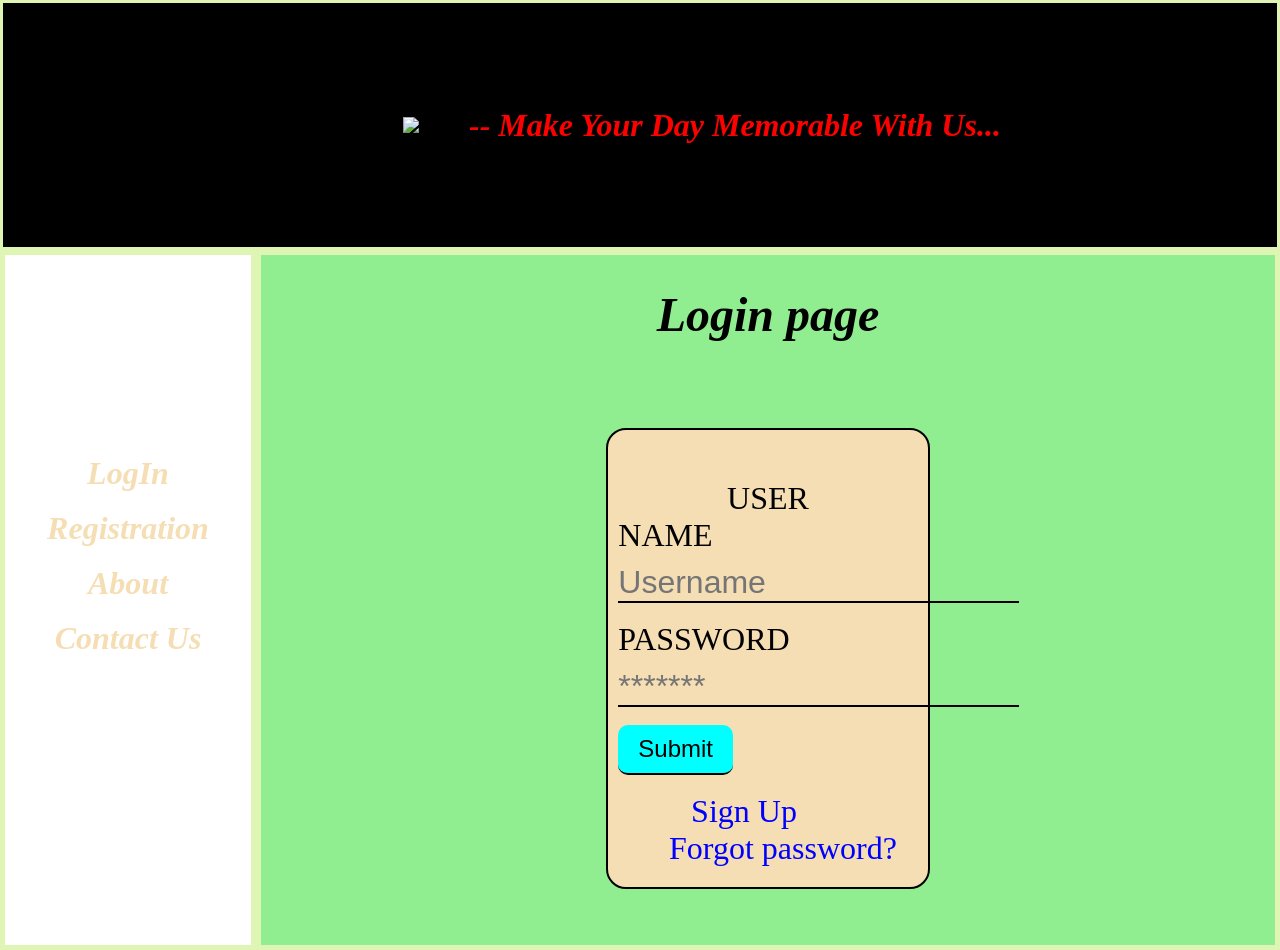
==== index.html @ f3f4a313 "new project" ====
<!DOCTYPE html>
<html lang="en">
<head>
    <title>Home Page</title>
</head>
<style>
    *{
        box-sizing: border-box;
        padding: 0;
        margin: 0;
    }
    .header{
        background-color: black;
        height:250px; 
        width:100%;
        border: 3px solid rgb(222, 245, 179);  
        padding: 0 0 0 400px;  
        display:flex;
        align-items:center;
    }
    .left{
        /* background-color: rgb(42, 248, 176); */
        background-image: url('images/leftbackground.jpg');
        background-size:cover;
        height:700px; 
        width:20%; 
        float:left;
        border: 5px solid rgb(222, 245, 179);
        text-align:center;
        padding-top: 200px;
    }
    .right{
        background-color: lightgreen; 
        height:700px; 
        width:80%;
        float:left;
        border: 5px solid rgb(222, 245, 179);
    }
    h2{
        color:wheat;
        font-family:Verdana;
        font-size:200%;
    }
    .header img{
        /* display: inline-block; */
        padding-right: 50px;
        float:left;
    }
    .header h2{
        font-size: 200%;
        text-align: center;
        color:red;
    }
    
</style>
<body>
    <div class="header">
        <img src="images\logo.png" >
        <h2><i>-- Make Your Day Memorable With Us...</i></h2>
    </div>
    <div class="left">
        <ul style="list-style-type:circle;">
           <li><a href="login.html" target="right-frame" style="text-decoration: none;"><center><h2><i>LogIn</i></h2></center></a></li><br>
           <li><a href="Registrationpage.html" target="right-frame" style="text-decoration: none;"><center><h2><i>Registration</i></h2></a></li><br>
            <li><center><h2><i >About</i></h2></center></li><br>
            <li><center><h2><i >Contact Us</i></h2></center></li><br>
        </ul>
    </div>
    <!-- <div class="right"></div> -->
    <iframe src="login.html" frameborder="0" name="right-frame" class="right"></iframe>

</body>
</html>
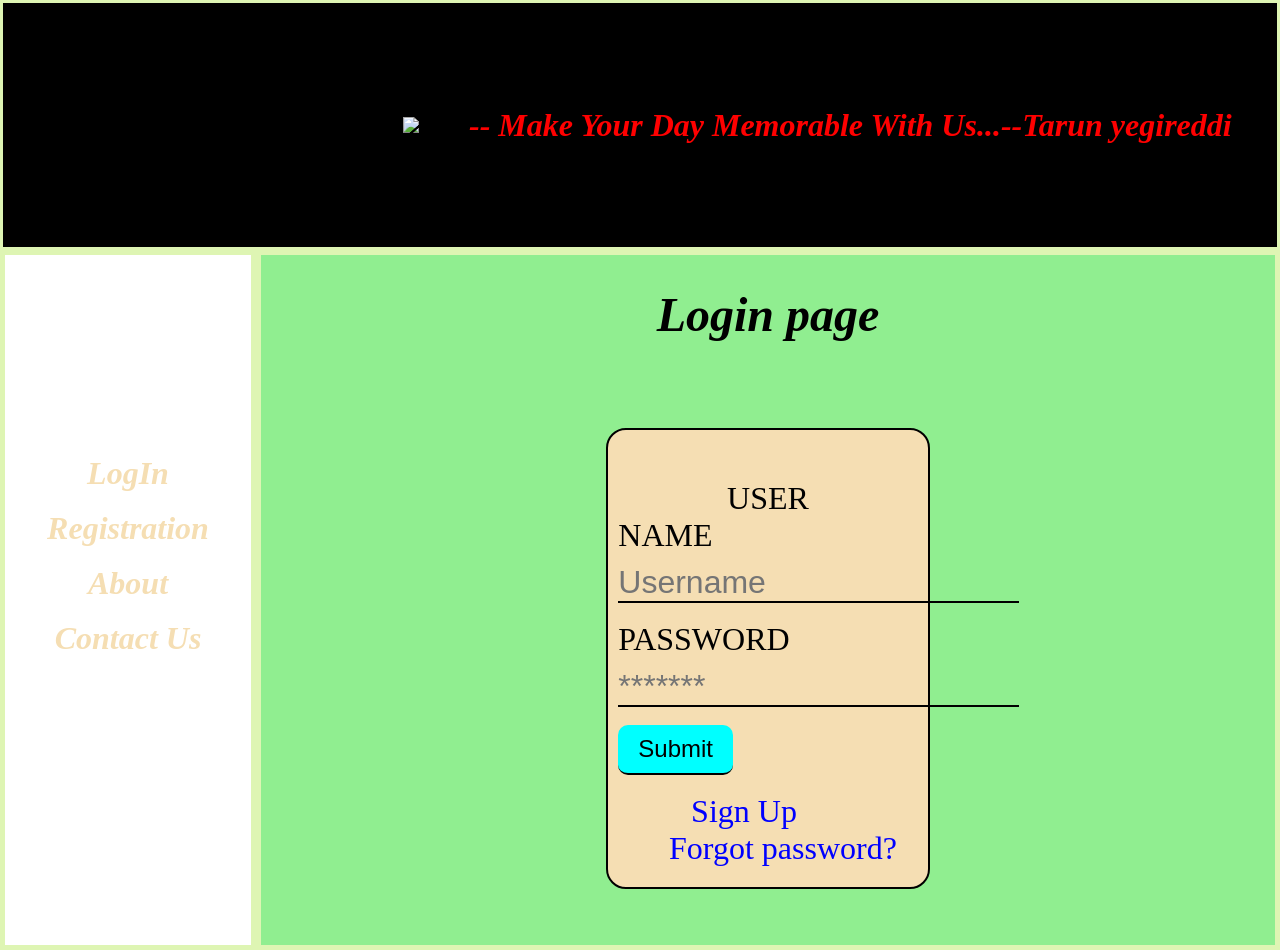
==== commit 9eb07e70: "changes made" ====
--- a/index.html
+++ b/index.html
@@ -57,6 +57,7 @@
     <div class="header">
         <img src="images\logo.png" >
         <h2><i>-- Make Your Day Memorable With Us...</i></h2>
+        <h2><i>--Tarun yegireddi </i></h2>
     </div>
     <div class="left">
         <ul style="list-style-type:circle;">
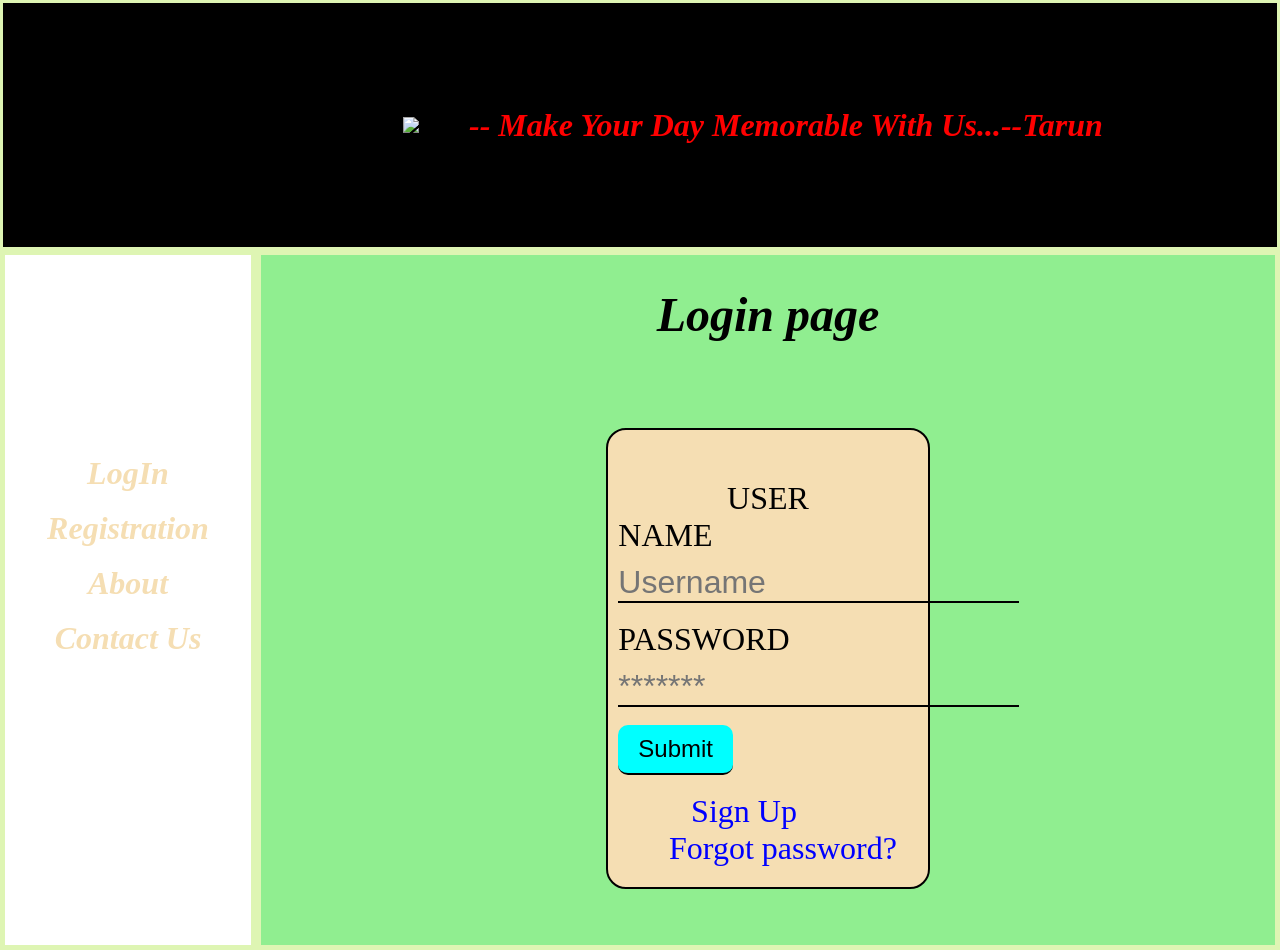
==== commit f81dcd1e: "1" ====
--- a/index.html
+++ b/index.html
@@ -57,7 +57,7 @@
     <div class="header">
         <img src="images\logo.png" >
         <h2><i>-- Make Your Day Memorable With Us...</i></h2>
-        <h2><i>--Tarun yegireddi </i></h2>
+        <h2><i>--Tarun</i></h2>
     </div>
     <div class="left">
         <ul style="list-style-type:circle;">
